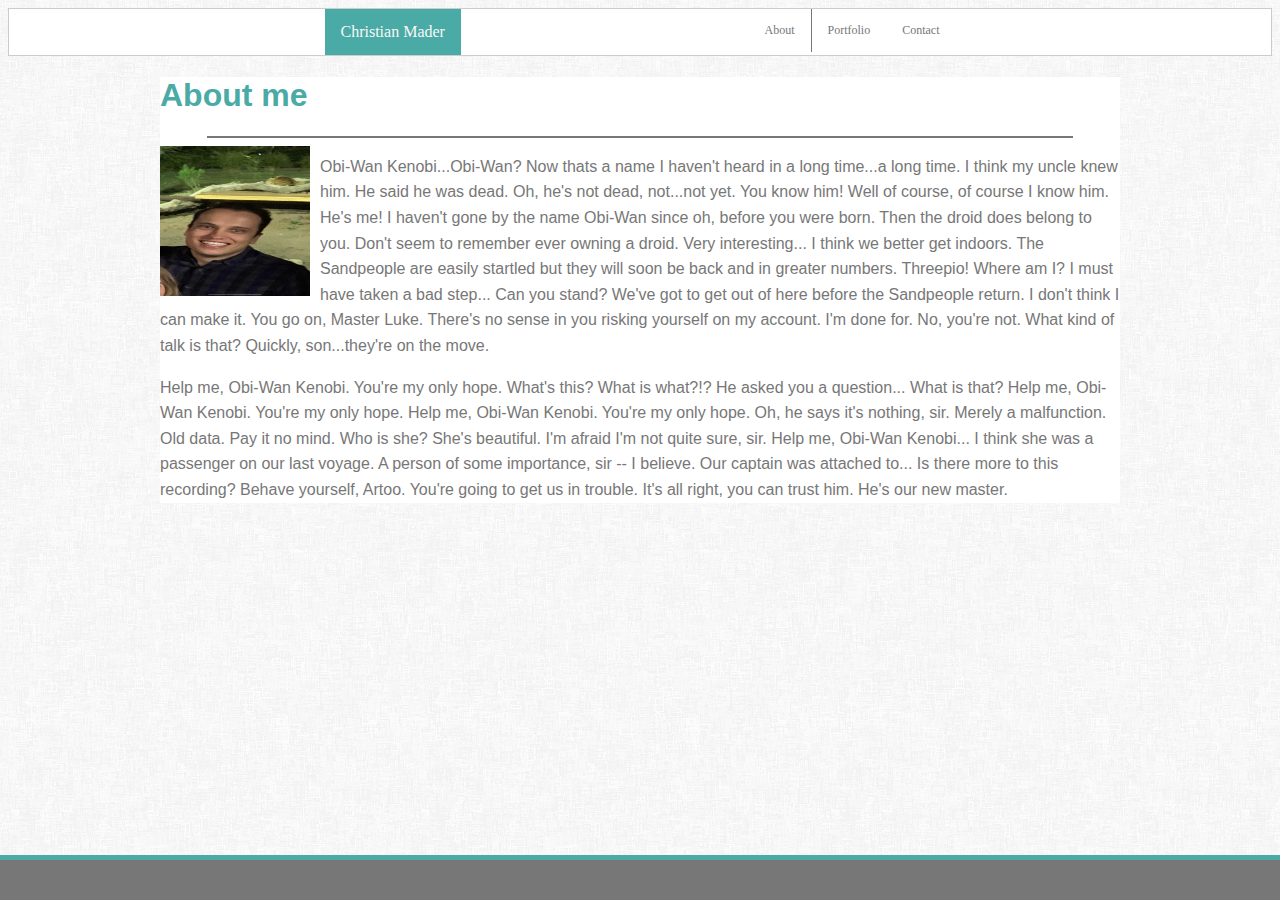
==== index.html @ 7ff5ac07 "HW update, almost done with first page" ====
<!DOCTYPE html>
<html lang="en-us">

<head>
    <meta charset="UTF-8">
    <title>Christian Mader Portfolio </title>
    <link rel="stylesheet" type="text/css" href="assests/Css/style.css">
</head>

<body>
    <!--NavBar-->
    <header>
        <ul>
            <li id="nameHeading"><a href="#" id="aheading">Christian Mader</a></li>
            <li id="contact"><a href="#">Contact</a></li>
            <li id="portfolio"><a href="#">Portfolio</a></li>
            <li id="about"><a href="#">About</a></li>

        </ul>
    </header>
    <!--About me Content Section-->
    <div>
        <h1>About me</h1>
        <hr>

        <img src="assests/images/MaderProfilepic copy.jpeg" alt="Image of Christian Mader" id="backgroundimage">
        <p>Obi-Wan Kenobi...Obi-Wan? Now thats a name I haven't heard in a long time...a long time. I think my uncle
            knew him. He said he was dead. Oh, he's not dead, not...not yet. You know him! Well of course, of course I
            know him. He's me! I haven't gone by the name Obi-Wan since oh, before you were born. Then the droid does
            belong to you. Don't seem to remember ever owning a droid. Very interesting... I think we better get
            indoors. The Sandpeople are easily startled but they will soon be back and in greater numbers. Threepio!
            Where am I? I must have taken a bad step... Can you stand? We've got to get out of here before the
            Sandpeople return. I don't think I can make it. You go on, Master Luke. There's no sense in you risking
            yourself on my account. I'm done for. No, you're not. What kind of talk is that? Quickly, son...they're on
            the move. </p>
           <p>Help me, Obi-Wan Kenobi. You're my only hope. What's this? What is what?!? He asked you a question... What
            is that? Help me, Obi-Wan Kenobi. You're my only hope. Help me, Obi-Wan Kenobi. You're my only hope. Oh, he
            says it's nothing, sir. Merely a malfunction. Old data. Pay it no mind. Who is she? She's beautiful. I'm
            afraid I'm not quite sure, sir. Help me, Obi-Wan Kenobi... I think she was a passenger on our last voyage. A
            person of some importance, sir -- I believe. Our captain was attached to... Is there more to this recording?
            Behave yourself, Artoo. You're going to get us in trouble. It's all right, you can trust him. He's our new
            master.</p>
        
    </div>

    <Footer>

    </Footer>



</body>

</html>
---- assests/Css/style.css ----
body {
    background-image: url(../images/fabric_of_squares_gray.png)
}
#backgroundimage {
    height: 100%; 
    background-position: center; 
    background-repeat: no-repeat; 
    background-size: cover; 

}

Header {
    font-family: 'Georgia', Times, 
    Times New Roman, serif;
}

ul {
    list-style-type: none;
  margin: 0;
  padding: 0;
  overflow: hidden;
  border: 1px solid #cccccc;
  background-color: #ffffff;
}
li a {
    display: block;
    color: #777777; 
    text-align: center;
    padding: 14px 16px;
    text-decoration: none;
  }

  li {
      float: left; 
  }
  div {
      font-family: 'Arial', 'Helvetica Neue', Helvetica, sans-serif;
      width: 960px;
      margin: auto; 
      background-color: white;  
      

  }
  h1 {
      color:#4aaaa5

  }

  hr {
    border: .5px solid #777777; 
    align: center; 
    width: 90%; 
    
  }
  Footer {
      padding: 20px; 
      background: #777777; 
      border-top: 5px solid #4aaaa5; 
      position: fixed; 
      left: 0; 
      bottom: 0; 
      width: 100%; 

  }
  p {
    color: #777777; 
    line-height: 1.6;
  }

  #nameHeading{
    margin-left: 25%; 
    background-color: #4aaaa5; 
  }
  
  #aheading {
      color:rgb(248, 248, 248); 
  }

#about {
      float: right;
      font-size: 12px; 
      border-right: 1px solid #777777;  
  }
#portfolio {
    float: right;
    font-size: 12px; 
    
}
#contact {
    float: right; 
    font-size: 12px;
    margin-right: 25% 
}
#backgroundimage {
    width: 150px; 
    height: 150px; 
    float: left; 
    margin-right: 10px; 
}
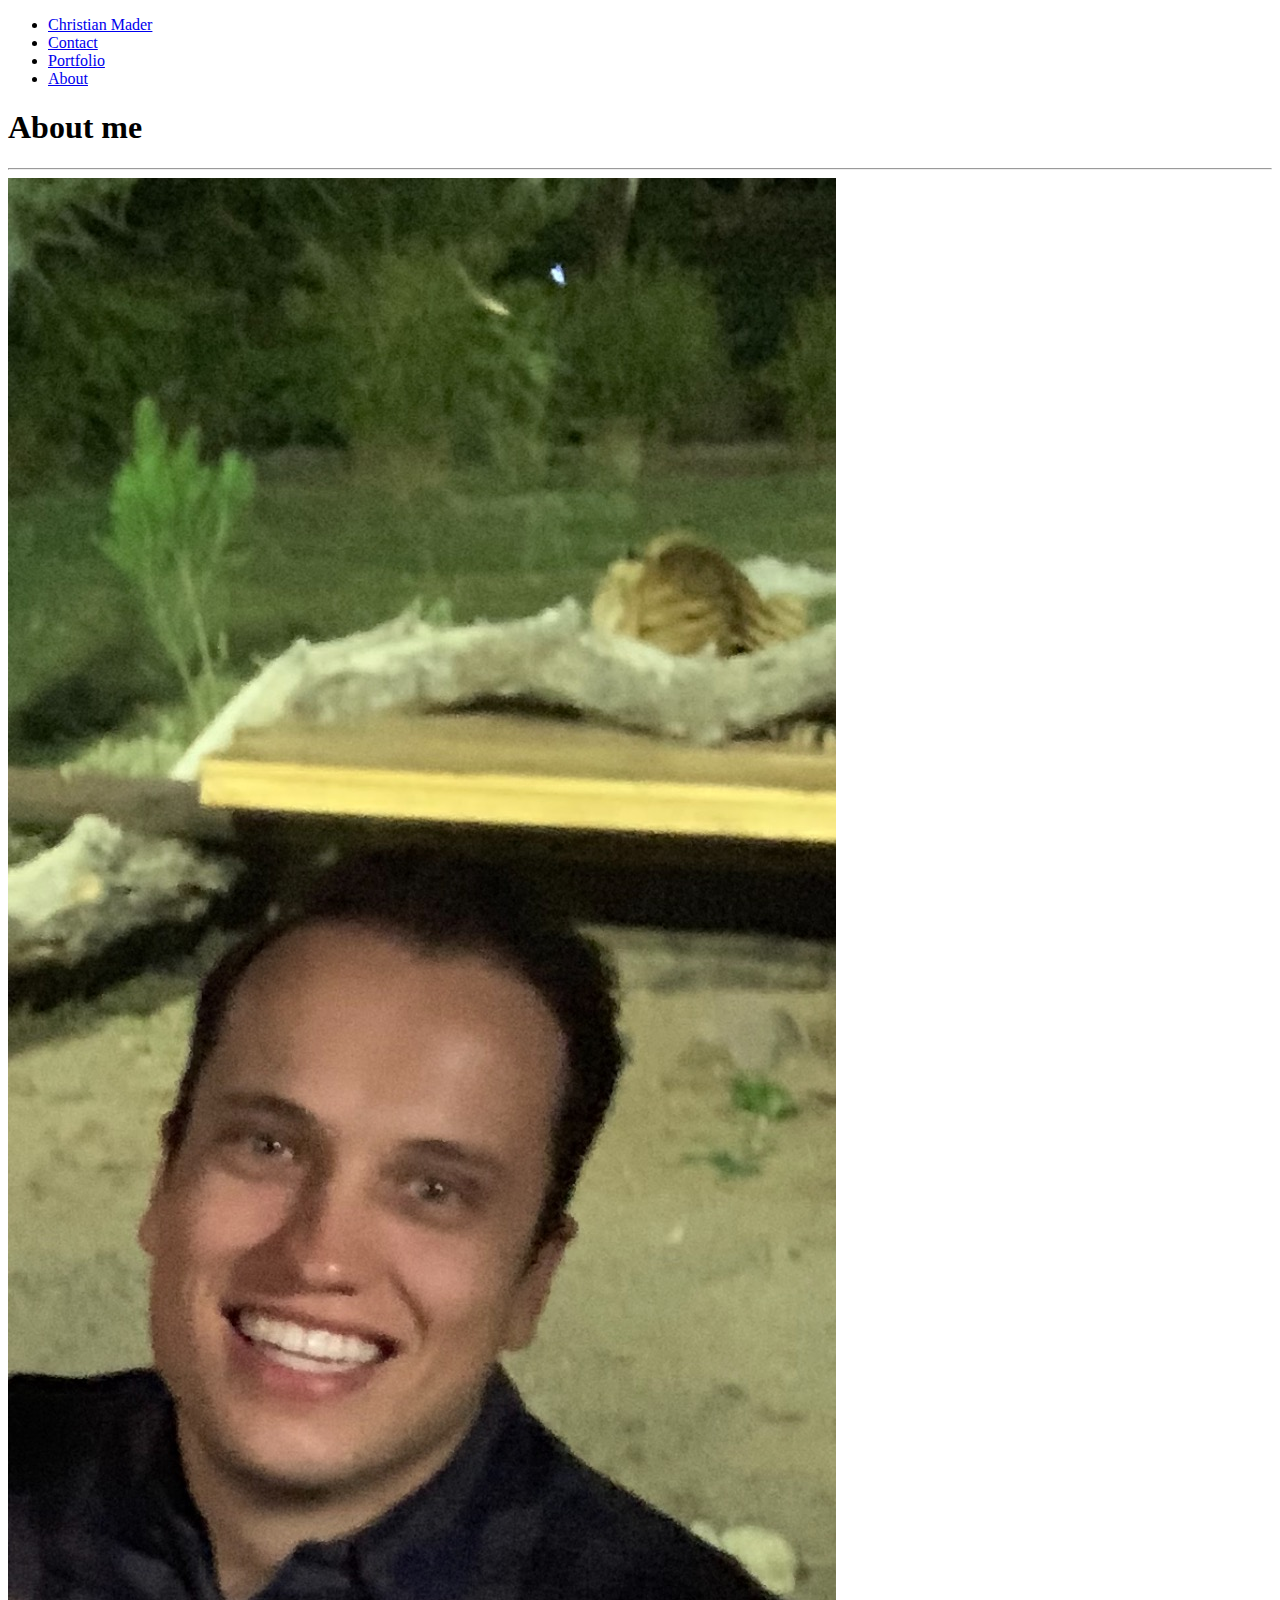
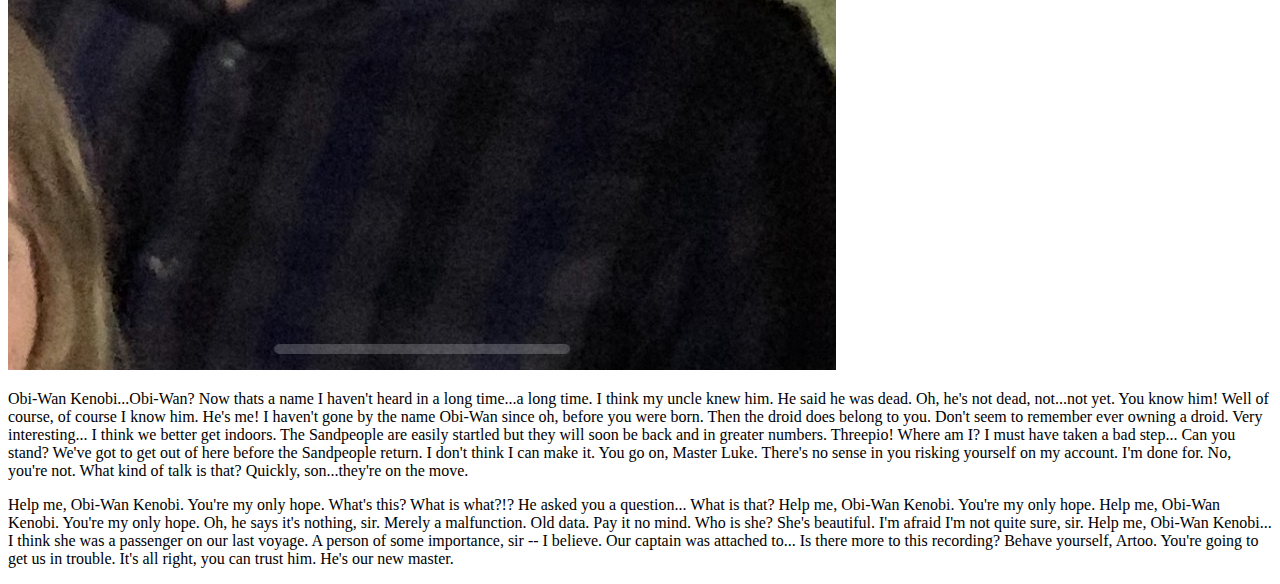
==== commit 75e60b72: "Updated Files, second page finished" ====
--- a/index.html
+++ b/index.html
@@ -4,13 +4,13 @@
 <head>
     <meta charset="UTF-8">
     <title>Christian Mader Portfolio </title>
-    <link rel="stylesheet" type="text/css" href="assests/Css/style.css">
+    <link rel="stylesheet" type="text/css" href="assests/css/style.css">
 </head>
 
 <body>
     <!--NavBar-->
     <header>
-        <ul>
+        <ul class="nav">
             <li id="nameHeading"><a href="#" id="aheading">Christian Mader</a></li>
             <li id="contact"><a href="#">Contact</a></li>
             <li id="portfolio"><a href="#">Portfolio</a></li>
@@ -19,12 +19,12 @@
         </ul>
     </header>
     <!--About me Content Section-->
-    <div>
+    <div class="mainbod">
         <h1>About me</h1>
         <hr>
 
         <img src="assests/images/MaderProfilepic copy.jpeg" alt="Image of Christian Mader" id="backgroundimage">
-        <p>Obi-Wan Kenobi...Obi-Wan? Now thats a name I haven't heard in a long time...a long time. I think my uncle
+        <p class="mainbodtxt">Obi-Wan Kenobi...Obi-Wan? Now thats a name I haven't heard in a long time...a long time. I think my uncle
             knew him. He said he was dead. Oh, he's not dead, not...not yet. You know him! Well of course, of course I
             know him. He's me! I haven't gone by the name Obi-Wan since oh, before you were born. Then the droid does
             belong to you. Don't seem to remember ever owning a droid. Very interesting... I think we better get
@@ -33,7 +33,7 @@
             Sandpeople return. I don't think I can make it. You go on, Master Luke. There's no sense in you risking
             yourself on my account. I'm done for. No, you're not. What kind of talk is that? Quickly, son...they're on
             the move. </p>
-           <p>Help me, Obi-Wan Kenobi. You're my only hope. What's this? What is what?!? He asked you a question... What
+           <p class="mainbodtxt">Help me, Obi-Wan Kenobi. You're my only hope. What's this? What is what?!? He asked you a question... What
             is that? Help me, Obi-Wan Kenobi. You're my only hope. Help me, Obi-Wan Kenobi. You're my only hope. Oh, he
             says it's nothing, sir. Merely a malfunction. Old data. Pay it no mind. Who is she? She's beautiful. I'm
             afraid I'm not quite sure, sir. Help me, Obi-Wan Kenobi... I think she was a passenger on our last voyage. A
@@ -44,7 +44,7 @@
     </div>
 
     <Footer>
-
+        
     </Footer>
 
 
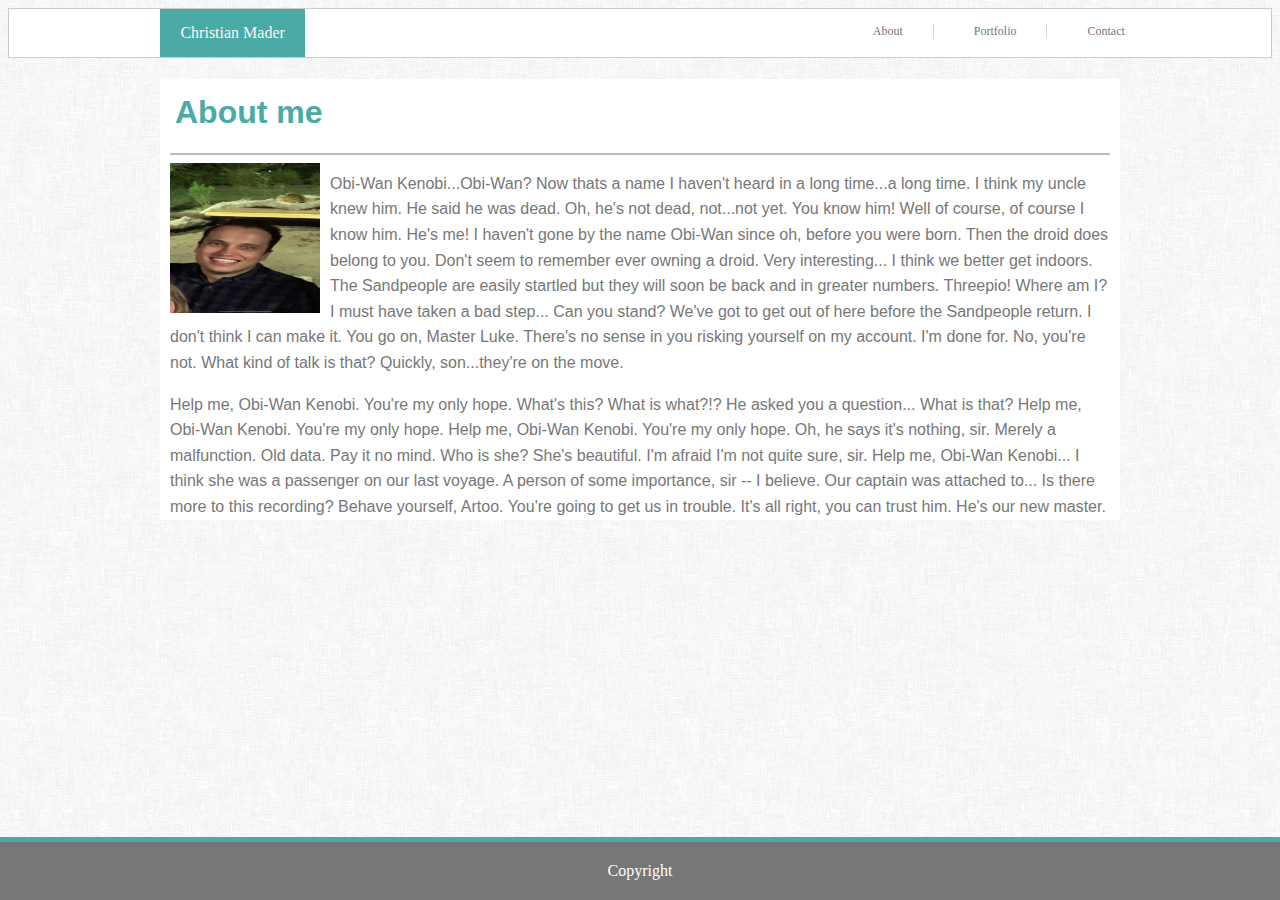
==== commit 036c7dc8: "Final rendering" ====
--- a/index.html
+++ b/index.html
@@ -4,17 +4,17 @@
 <head>
     <meta charset="UTF-8">
     <title>Christian Mader Portfolio </title>
-    <link rel="stylesheet" type="text/css" href="assests/css/style.css">
+    <link rel="stylesheet" type="text/css" href="assets/css/style.css">
 </head>
 
 <body>
     <!--NavBar-->
     <header>
         <ul class="nav">
-            <li id="nameHeading"><a href="#" id="aheading">Christian Mader</a></li>
-            <li id="contact"><a href="#">Contact</a></li>
-            <li id="portfolio"><a href="#">Portfolio</a></li>
-            <li id="about"><a href="#">About</a></li>
+            <li id="nameHeading"><a href="index.html" id="aheading">Christian Mader</a></li>
+            <li id="contact"><a href="contact.html">Contact</a></li>
+            <li id="portfolio"><a href="portfolio.html">Portfolio</a></li>
+            <li id="about"><a href="index.html">About</a></li>
 
         </ul>
     </header>
@@ -23,8 +23,9 @@
         <h1>About me</h1>
         <hr>
 
-        <img src="assests/images/MaderProfilepic copy.jpeg" alt="Image of Christian Mader" id="backgroundimage">
-        <p class="mainbodtxt">Obi-Wan Kenobi...Obi-Wan? Now thats a name I haven't heard in a long time...a long time. I think my uncle
+        <img src="assets/images/MaderProfilepic copy.jpeg" alt="Image of Christian Mader" id="backgroundimage">
+        <p class="mainbodtxt">Obi-Wan Kenobi...Obi-Wan? Now thats a name I haven't heard in a long time...a long time. I
+            think my uncle
             knew him. He said he was dead. Oh, he's not dead, not...not yet. You know him! Well of course, of course I
             know him. He's me! I haven't gone by the name Obi-Wan since oh, before you were born. Then the droid does
             belong to you. Don't seem to remember ever owning a droid. Very interesting... I think we better get
@@ -33,18 +34,19 @@
             Sandpeople return. I don't think I can make it. You go on, Master Luke. There's no sense in you risking
             yourself on my account. I'm done for. No, you're not. What kind of talk is that? Quickly, son...they're on
             the move. </p>
-           <p class="mainbodtxt">Help me, Obi-Wan Kenobi. You're my only hope. What's this? What is what?!? He asked you a question... What
+        <p class="mainbodtxt">Help me, Obi-Wan Kenobi. You're my only hope. What's this? What is what?!? He asked you a
+            question... What
             is that? Help me, Obi-Wan Kenobi. You're my only hope. Help me, Obi-Wan Kenobi. You're my only hope. Oh, he
             says it's nothing, sir. Merely a malfunction. Old data. Pay it no mind. Who is she? She's beautiful. I'm
             afraid I'm not quite sure, sir. Help me, Obi-Wan Kenobi... I think she was a passenger on our last voyage. A
             person of some importance, sir -- I believe. Our captain was attached to... Is there more to this recording?
             Behave yourself, Artoo. You're going to get us in trouble. It's all right, you can trust him. He's our new
             master.</p>
-        
+
     </div>
 
     <Footer>
-        
+        Copyright
     </Footer>
 
 
--- a/assets/css/style.css
+++ b/assets/css/style.css
@@ -0,0 +1,185 @@
+body {
+    background-image: url(../images/fabric_of_squares_gray.png)
+}
+#backgroundimage {
+    height: 100%; 
+    background-position: center; 
+    background-repeat: no-repeat; 
+    background-size: cover; 
+
+}
+
+Header {
+    font-family: 'Georgia', Times, 
+    Times New Roman, serif;
+}
+
+.nav {
+    list-style-type: none;
+  margin: 0;
+  padding: 0;
+  overflow: hidden;
+  border: 1px solid #cccccc;
+  background-color: #ffffff;
+}
+
+
+li a {
+    display: block;
+    color: #777777; 
+    text-align: center;
+    text-decoration: none;
+    
+  }
+  
+
+  li {
+      float: left; 
+      padding: 15px 20px;
+  }
+  .mainbod {
+      font-family: 'Arial', 'Helvetica Neue', Helvetica, sans-serif;
+      width: 960px;
+      margin: auto; 
+      background-color: white; 
+       
+      
+
+  }
+  h1 {
+      color:#4aaaa5; 
+      margin-left: 15px; 
+      padding-top: 15px; 
+     
+
+  }
+
+  hr {
+    border: 1px solid #777777; 
+    margin-left: 10px; 
+    margin-right: 10px; 
+    opacity: .5; 
+    
+  }
+  
+  Footer {
+      padding: 20px; 
+      background: #777777; 
+      border-top: 5px solid #4aaaa5; 
+      position: fixed; 
+      left: 0; 
+      bottom: 0; 
+      width: 100%; 
+      text-align: center; 
+      color: white; 
+
+  }
+   
+.mainbodtxt {
+    color: #777777; 
+    line-height: 1.6;
+    margin-left: 10px; 
+    margin-right: 10px;
+    margin-bottom: 5px;   
+  }
+  .nameEmail {
+    width: 92%; 
+    margin-top: 2px; 
+}
+.textarea{
+
+  width: 90%;
+  height: 100px;
+  border: inset .1px #777777;  
+  background-color: white;
+  font-size: 11px;  
+  color: #777777; 
+  resize: none;
+  margin-left: 10px; 
+
+}
+
+  #nameHeading{
+    margin-left: 12%; 
+    background-color: #4aaaa5; 
+  }
+  
+  #aheading {
+      color:rgb(248, 248, 248); 
+  }
+
+#about {
+      float: right;
+      font-size: 12px;   
+  }
+  #about a {
+    border-right: 1px solid #ccccccd1;
+    padding-right: 30px;
+   
+  }
+#portfolio {
+    float: right;
+    font-size: 12px; 
+    
+}
+#portfolio a {
+    border-right: 1px solid #ccccccd1;
+    padding-right: 30px;
+}
+#contact {
+    float: right; 
+    font-size: 12px;
+    margin-right: 10% 
+}
+#backgroundimage {
+    width: 150px; 
+    height: 150px; 
+    float: left; 
+    margin-right: 10px; 
+    margin-left: 10px; 
+}
+.submit {
+  background-color: #4aaaa5;
+  border: none;
+  color: white;
+  padding: 16px 30px;
+  margin-left: 10px; 
+  margin-bottom: 25px; 
+  margin-top: 15px; 
+  font-family: 'Arial', 'Helvetica Neue', Helvetica, sans-serif;
+}
+
+.portimg {
+  width: 150px; 
+  height: 150px; 
+}
+
+* {
+  box-sizing: border-box;
+}
+
+.column {
+  float: left;
+  width: 33.33%;
+  padding: 5px;
+}
+
+/* Clearfix (clear floats) */
+.row::after {
+  content: "";
+  clear: both;
+  display: table;
+}
+
+.relative {
+  position: relative;
+}
+
+.imbox {
+  position: absolute;
+  bottom: 15px;
+  width: 150px;
+  padding: 10px;
+  text-align: center;
+  background: #4aaaa5
+}